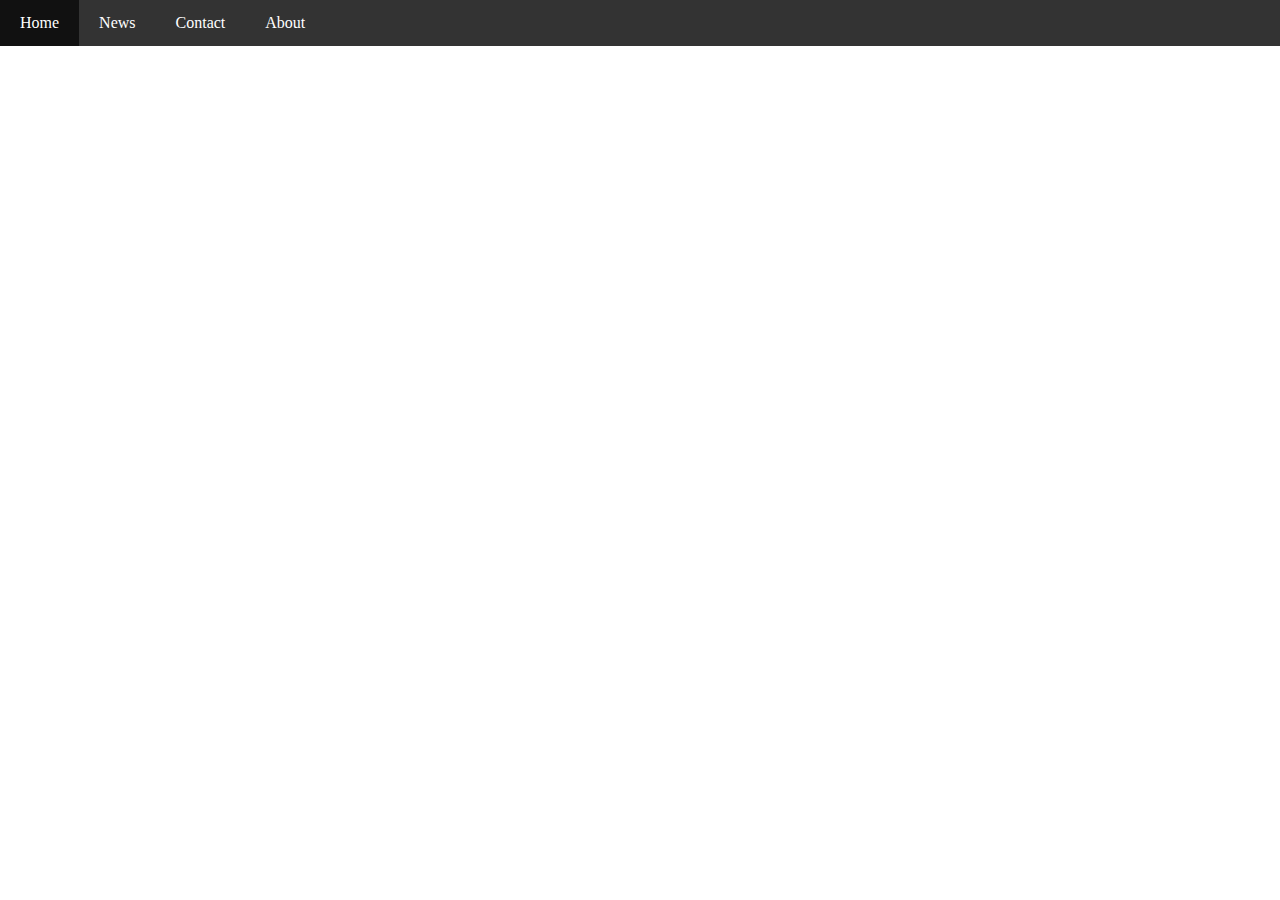
==== src/index.html @ c9f98eec "add nav-bar" ====
<!DOCTYPE html>
<html lang="en">
<head>
    <link rel="stylesheet" href="./index.css">
    <meta charset="UTF-8" />
    <meta name="viewport" content="width=device-width, initial-scale=1.0" />
    <title>Document</title>
</head>
<body>
    <div id="window" class="window">
        <div class="section">
            <div class="container">
            <div class="nav-bar">
                <ul>
                    <li><a href="#">Home</a></li>
                    <li><a href="#">News</a></li>
                    <li><a href="#">Contact</a></li>
                    <li><a href="#">About</a></li>
                  </ul>
              </div>
            </div>
        </div>
    </div>
</body>
</html>
---- src/index.css ----
body {

    margin: 0;
}

.window{
width: 100%;
}

ul {
    list-style-type: none;
    margin: 0;
    padding: 0;
    overflow: hidden;
    background-color: #333;
}

li {
    float: left;
}

li a {
    display: block;
    color: white;
    text-align: center;
    padding: 14px 20px;
    text-decoration: none;
}

/* Change the link color to #111 (black) on hover */
li a:hover {
    background-color: #111;
}

.nuv-bar{
padding: 20px;
}
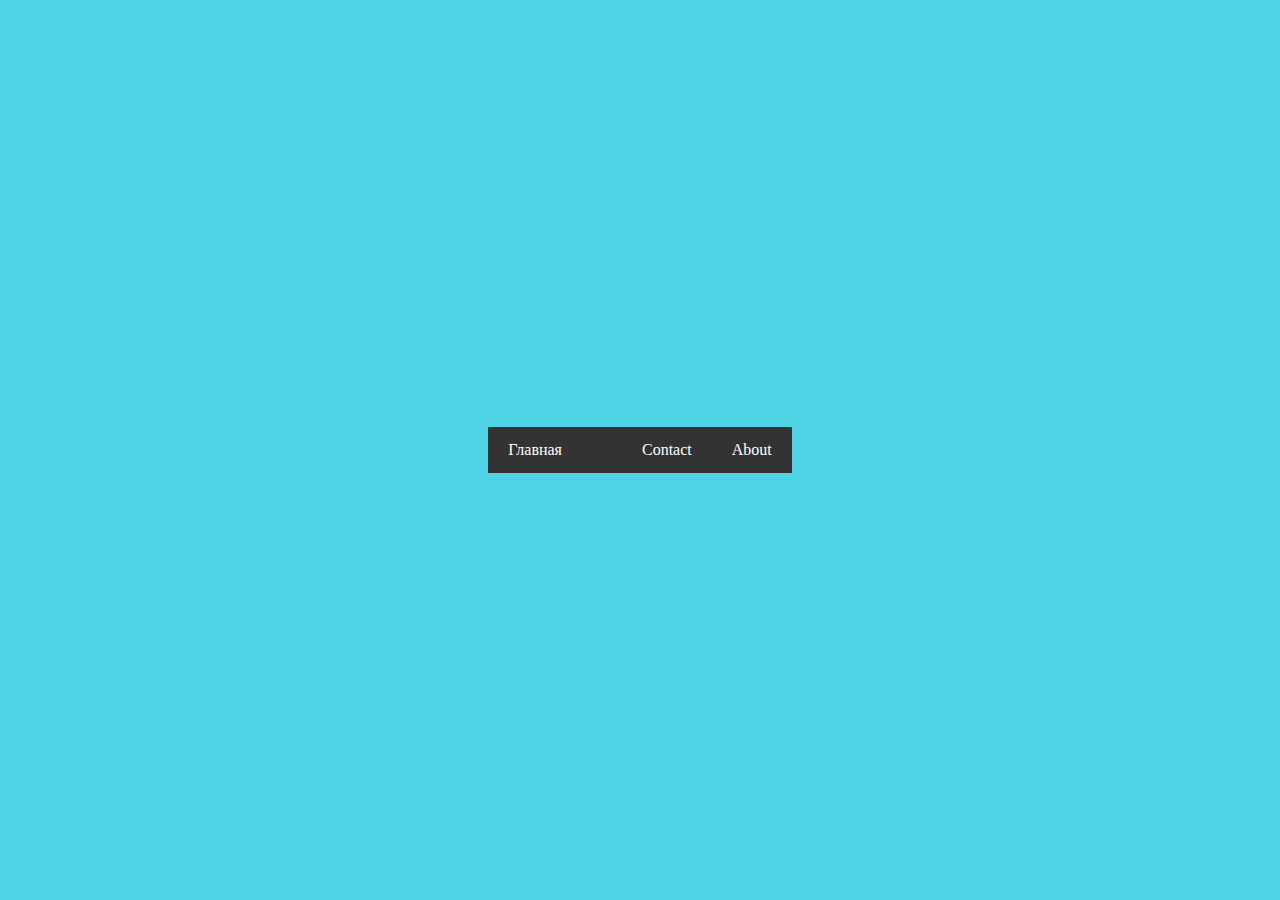
==== commit d5708500: "add grid" ====
--- a/src/index.html
+++ b/src/index.html
@@ -10,14 +10,14 @@
     <div id="window" class="window">
         <div class="section">
             <div class="container">
-            <div class="nav-bar">
-                <ul>
-                    <li><a href="#">Home</a></li>
-                    <li><a href="#">News</a></li>
-                    <li><a href="#">Contact</a></li>
-                    <li><a href="#">About</a></li>
-                  </ul>
-              </div>
+                <div class="nav-bar">
+                    <ul>
+                        <li><a href="#">Главная</a></li>
+                        <li><a href="#"></a></li>
+                        <li><a href="#">Contact</a></li>
+                        <li><a href="#">About</a></li>
+                    </ul>
+                </div>
             </div>
         </div>
     </div>
--- a/src/index.css
+++ b/src/index.css
@@ -1,5 +1,4 @@
 body {
-
     margin: 0;
 }
 
@@ -30,8 +29,90 @@
 /* Change the link color to #111 (black) on hover */
 li a:hover {
     background-color: #111;
+    padding: 20px;
 }
 
 .nuv-bar{
 padding: 20px;
 }
+
+.flex-container {
+    display: flex;
+    border: solid 0.25em #000;
+    width: 60%;
+    height:8.25em;
+
+    flex-wrap:wrap;
+}
+
+.gallery {
+    --s: 130px; /* control the size of the images*/
+
+    display: grid;
+    grid-template-columns: repeat(3,auto);
+    gap: 5px;
+    position: relative;
+  }
+  .gallery input {
+    position: absolute;
+    border: 2px solid #000;
+    border-radius: 50%;
+    inset: calc(50% - var(--s)/3);
+    cursor: pointer;
+    --g: linear-gradient(#000 0 0) no-repeat;
+    background: var(--g) 50%/var(--b,0%) 3px,var(--g) 50%/3px var(--b,0%);
+    transition: 1.5s;
+    -webkit-appearance: none;
+    -moz-appearance: none;
+    appearance: none;
+  }
+  .gallery > img {
+    width: var(--s);
+    aspect-ratio: 1;
+    object-fit: cover;
+    transform: scale(.1);
+    filter: brightness(0);
+    pointer-events: none;
+    transform-origin: var(--x) var(--y);
+    transition: 1s calc((var(--i) - 1)*.1s);
+  }
+  .gallery > img:nth-of-type(1) {--i:1;--x: 150%;--y:150%;}
+  .gallery > img:nth-of-type(2) {--i:2;--x:  50%;--y:150%;}
+  .gallery > img:nth-of-type(3) {--i:3;--x: -50%;--y:150%;}
+  .gallery > img:nth-of-type(4) {--i:4;--x: 150%;--y:50%; }
+  .gallery > img:nth-of-type(5) {--i:5 }
+  .gallery > img:nth-of-type(6) {--i:6;--x: -50%;--y:50%; }
+  .gallery > img:nth-of-type(7) {--i:7;--x: 150%;--y:-50%;}
+  .gallery > img:nth-of-type(8) {--i:8;--x:  50%;--y:-50%;}
+  .gallery > img:nth-of-type(9) {--i:9;--x: -50%;--y:-50%;}
+
+  .gallery > input:checked ~ img {
+    transform: scale(1);
+    filter: brightness(1);
+    pointer-events: initial;
+  }
+  .gallery > input:checked {
+    transform: translateY(calc(1.75*var(--s))) scale(.5) rotate(45deg);
+    --b: 70%;
+  }
+
+
+
+  body {
+    margin: 0;
+    min-height: 100vh;
+    display: grid;
+    place-content: center;
+    background: #4fd4e5;
+  }
+
+  .card{
+    height: 300px;
+  }
+
+  .grid {
+    display: flex;
+    flex-direction: row;
+    flex-wrap: wrap;
+    justify-content: space-between;
+}
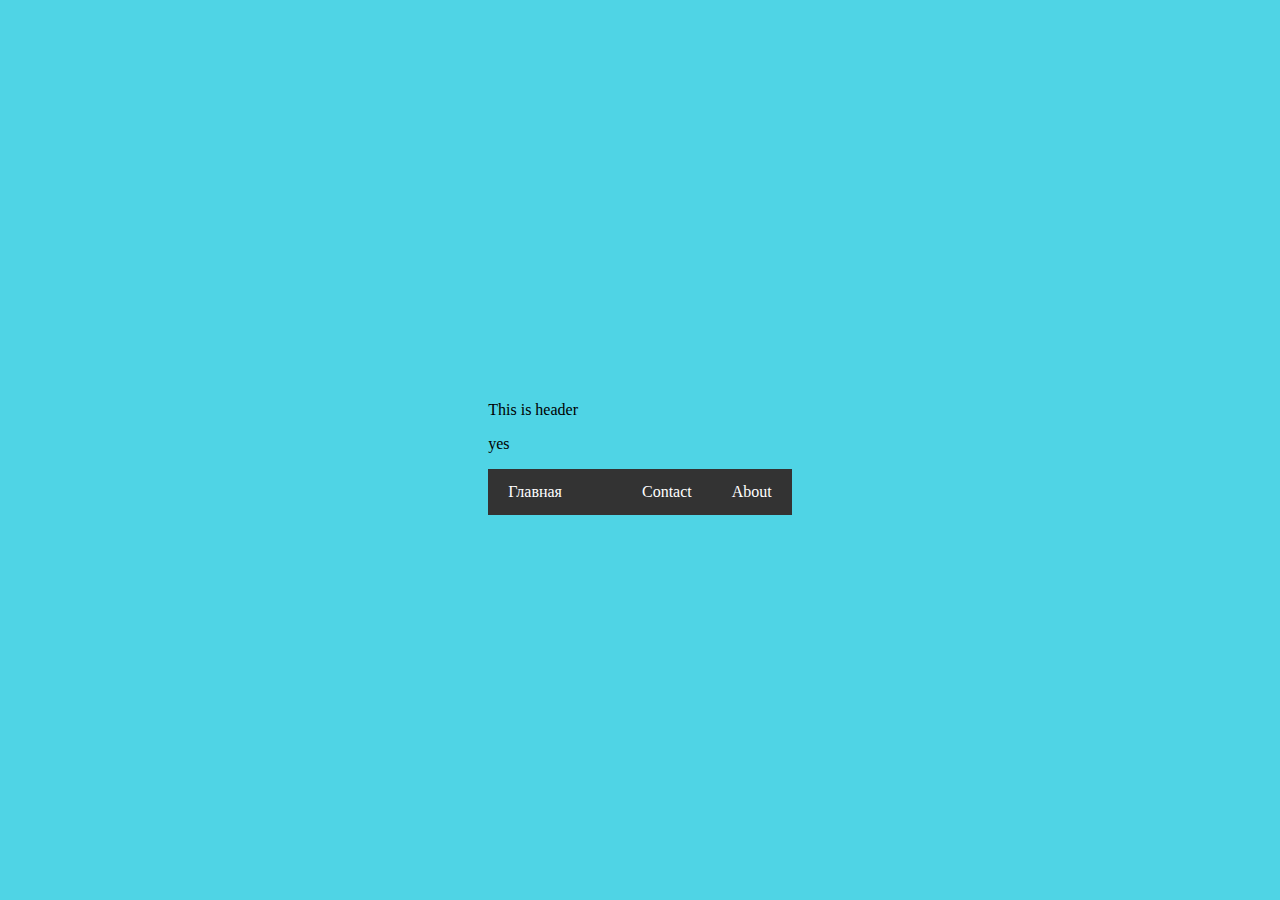
==== commit 686777c5: "templates implemented" ====
--- a/src/index.html
+++ b/src/index.html
@@ -1,25 +1,29 @@
 <!DOCTYPE html>
 <html lang="en">
-<head>
-    <link rel="stylesheet" href="./index.css">
-    <meta charset="UTF-8" />
-    <meta name="viewport" content="width=device-width, initial-scale=1.0" />
-    <title>Document</title>
-</head>
-<body>
-    <div id="window" class="window">
-        <div class="section">
-            <div class="container">
-                <div class="nav-bar">
-                    <ul>
-                        <li><a href="#">Главная</a></li>
-                        <li><a href="#"></a></li>
-                        <li><a href="#">Contact</a></li>
-                        <li><a href="#">About</a></li>
-                    </ul>
+    <head>
+        <link rel="stylesheet" href="./index.css">
+        <meta charset="UTF-8" />
+        <meta name="viewport" content="width=device-width, initial-scale=1.0" />
+        <title>Document</title>
+    </head>
+    <body>
+        <header></header>
+        <div id="window" class="window">
+            <div class="section">
+                <div class="container">
+                    <div class="nav-bar">
+                        <ul>
+                            <li><a href="#">Главная</a></li>
+                            <li><a href="#"></a></li>
+                            <li><a href="#">Contact</a></li>
+                            <li><a href="#">About</a></li>
+                        </ul>
+                    </div>
                 </div>
             </div>
         </div>
-    </div>
-</body>
+    </body>
 </html>
+
+<script src="./jquery-3.7.1.min.js"></script>
+<script src="./template-loader.js"></script>--- a/src/index.css
+++ b/src/index.css
@@ -115,4 +115,4 @@
     flex-direction: row;
     flex-wrap: wrap;
     justify-content: space-between;
-}
+}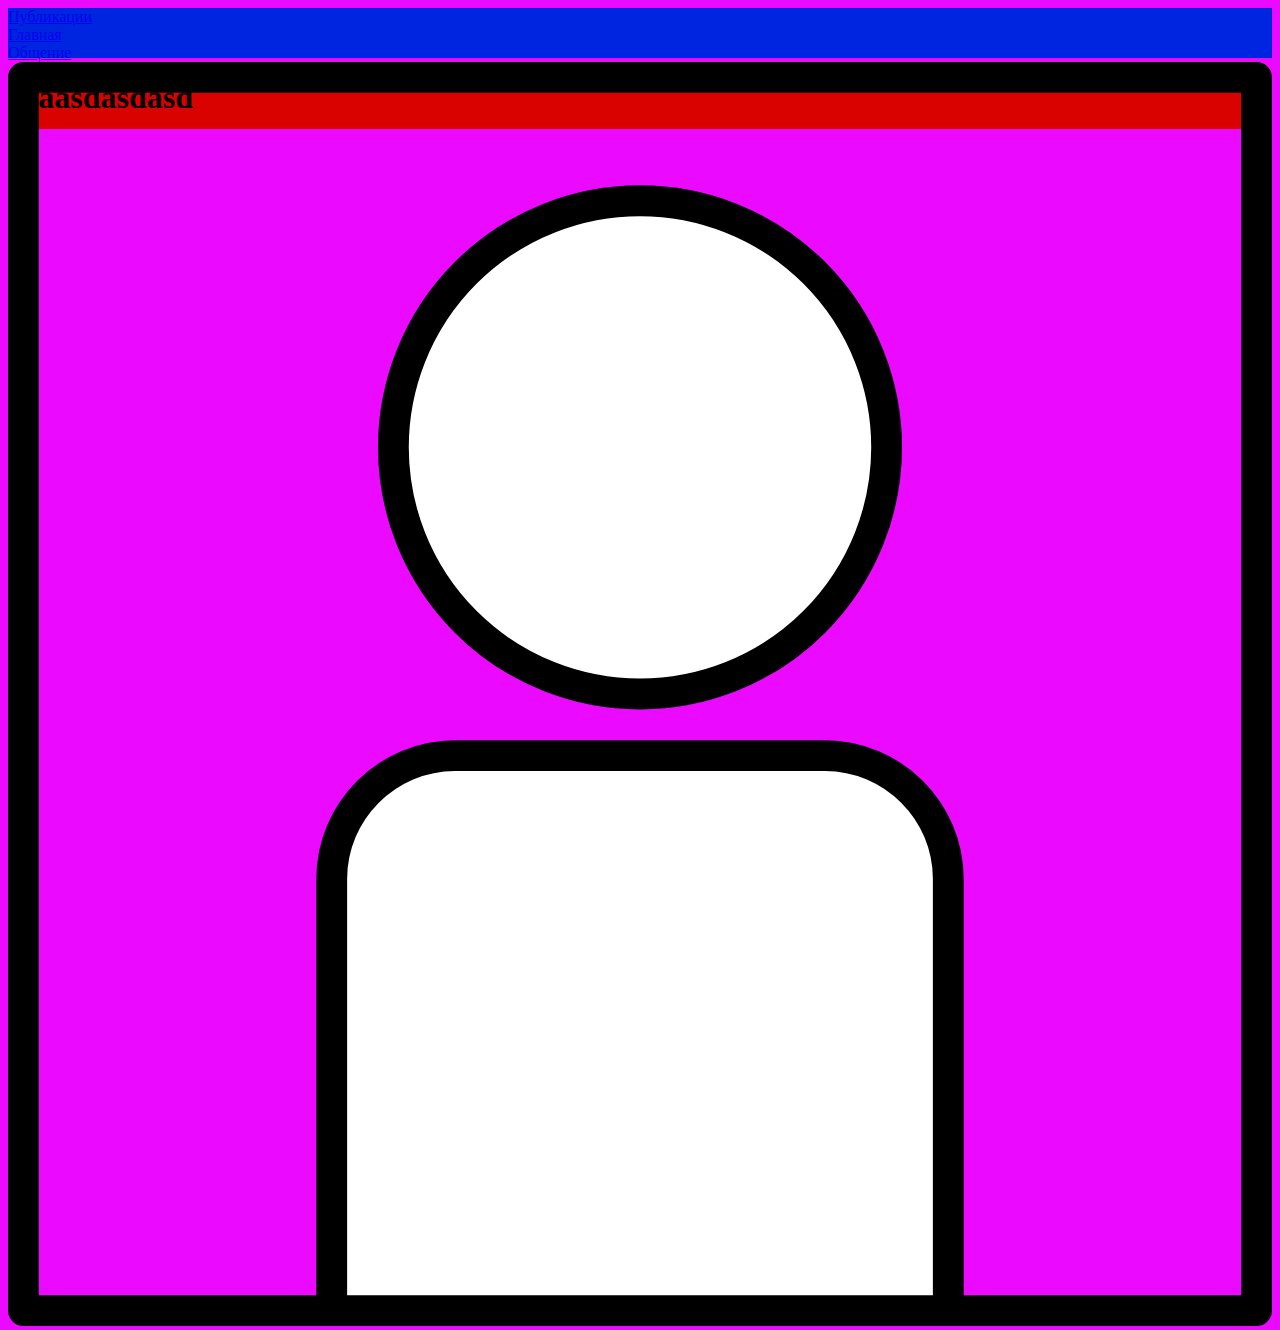
==== commit 0b53133a: "add header" ====
--- a/src/index.html
+++ b/src/index.html
@@ -6,24 +6,15 @@
         <meta name="viewport" content="width=device-width, initial-scale=1.0" />
         <title>Document</title>
     </head>
+
     <body>
         <header></header>
-        <div id="window" class="window">
-            <div class="section">
-                <div class="container">
-                    <div class="nav-bar">
-                        <ul>
-                            <li><a href="#">Главная</a></li>
-                            <li><a href="#"></a></li>
-                            <li><a href="#">Contact</a></li>
-                            <li><a href="#">About</a></li>
-                        </ul>
-                    </div>
-                </div>
+            <div class="content">
+
             </div>
-        </div>
+        <footer></footer>
     </body>
 </html>
 
 <script src="./jquery-3.7.1.min.js"></script>
-<script src="./template-loader.js"></script>+<script src="./template-loader.js"></script>
--- a/src/index.css
+++ b/src/index.css
@@ -1,118 +1,23 @@
-body {
+header {
+    height: 50px;
+    background-color: rgb(0, 37, 224);
+}
+
+footer{
+    height: 50px;
+    background-color: rgb(218, 1, 1);
+}
+
+body{
+    background-color: rgb(235, 10, 255);
+
+}
+
+.content{
+    height: 100%;
+
+}
+
+html{
     margin: 0;
 }
-
-.window{
-width: 100%;
-}
-
-ul {
-    list-style-type: none;
-    margin: 0;
-    padding: 0;
-    overflow: hidden;
-    background-color: #333;
-}
-
-li {
-    float: left;
-}
-
-li a {
-    display: block;
-    color: white;
-    text-align: center;
-    padding: 14px 20px;
-    text-decoration: none;
-}
-
-/* Change the link color to #111 (black) on hover */
-li a:hover {
-    background-color: #111;
-    padding: 20px;
-}
-
-.nuv-bar{
-padding: 20px;
-}
-
-.flex-container {
-    display: flex;
-    border: solid 0.25em #000;
-    width: 60%;
-    height:8.25em;
-
-    flex-wrap:wrap;
-}
-
-.gallery {
-    --s: 130px; /* control the size of the images*/
-
-    display: grid;
-    grid-template-columns: repeat(3,auto);
-    gap: 5px;
-    position: relative;
-  }
-  .gallery input {
-    position: absolute;
-    border: 2px solid #000;
-    border-radius: 50%;
-    inset: calc(50% - var(--s)/3);
-    cursor: pointer;
-    --g: linear-gradient(#000 0 0) no-repeat;
-    background: var(--g) 50%/var(--b,0%) 3px,var(--g) 50%/3px var(--b,0%);
-    transition: 1.5s;
-    -webkit-appearance: none;
-    -moz-appearance: none;
-    appearance: none;
-  }
-  .gallery > img {
-    width: var(--s);
-    aspect-ratio: 1;
-    object-fit: cover;
-    transform: scale(.1);
-    filter: brightness(0);
-    pointer-events: none;
-    transform-origin: var(--x) var(--y);
-    transition: 1s calc((var(--i) - 1)*.1s);
-  }
-  .gallery > img:nth-of-type(1) {--i:1;--x: 150%;--y:150%;}
-  .gallery > img:nth-of-type(2) {--i:2;--x:  50%;--y:150%;}
-  .gallery > img:nth-of-type(3) {--i:3;--x: -50%;--y:150%;}
-  .gallery > img:nth-of-type(4) {--i:4;--x: 150%;--y:50%; }
-  .gallery > img:nth-of-type(5) {--i:5 }
-  .gallery > img:nth-of-type(6) {--i:6;--x: -50%;--y:50%; }
-  .gallery > img:nth-of-type(7) {--i:7;--x: 150%;--y:-50%;}
-  .gallery > img:nth-of-type(8) {--i:8;--x:  50%;--y:-50%;}
-  .gallery > img:nth-of-type(9) {--i:9;--x: -50%;--y:-50%;}
-
-  .gallery > input:checked ~ img {
-    transform: scale(1);
-    filter: brightness(1);
-    pointer-events: initial;
-  }
-  .gallery > input:checked {
-    transform: translateY(calc(1.75*var(--s))) scale(.5) rotate(45deg);
-    --b: 70%;
-  }
-
-
-
-  body {
-    margin: 0;
-    min-height: 100vh;
-    display: grid;
-    place-content: center;
-    background: #4fd4e5;
-  }
-
-  .card{
-    height: 300px;
-  }
-
-  .grid {
-    display: flex;
-    flex-direction: row;
-    flex-wrap: wrap;
-    justify-content: space-between;
-}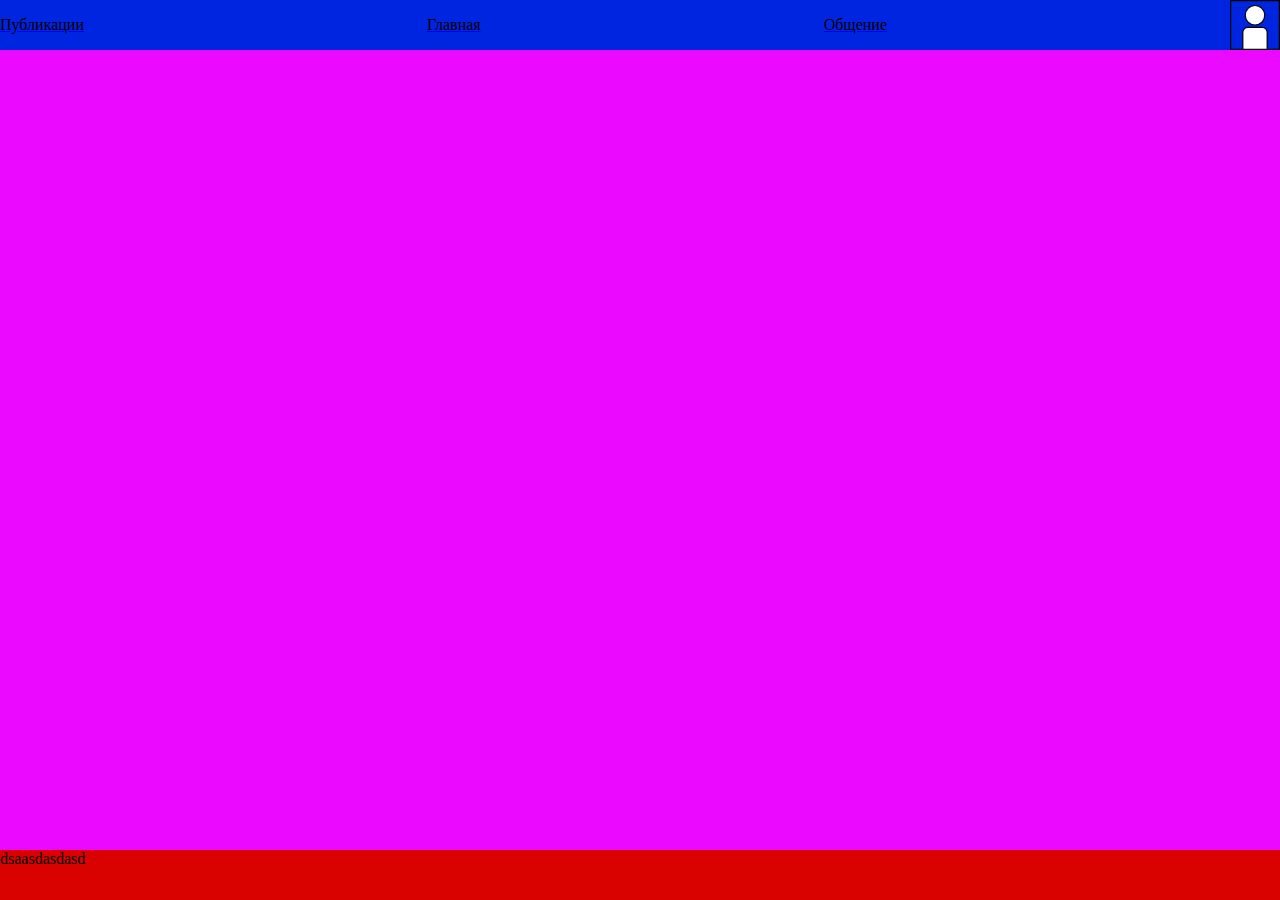
==== commit e1cd1d14: "head support added; template class added; formatting" ====
--- a/src/index.html
+++ b/src/index.html
@@ -1,20 +1,40 @@
 <!DOCTYPE html>
 <html lang="en">
-    <head>
-        <link rel="stylesheet" href="./index.css">
-        <meta charset="UTF-8" />
-        <meta name="viewport" content="width=device-width, initial-scale=1.0" />
-        <title>Document</title>
+    <!-- head -->
+    <head class="template head">
+        <!-- PUT HEAD HERE -->
     </head>
+    <!-- head - end -->
 
+
+    <!-- body -->
     <body>
-        <header></header>
-            <div class="content">
 
-            </div>
-        <footer></footer>
+
+        <!-- header -->
+        <header class="template header"></header>
+        <!-- header - end -->
+
+
+        <!-- content -->
+        <article class="content">
+            <!-- PUT CONTENT HERE -->
+        </article>
+        <!-- content - end -->
+
+
+        <!-- footer -->
+        <footer class="template footer"></footer>
+        <!-- footer - end -->
+
+
     </body>
+    <!-- body - end -->
+
+    
+    <!-- scripts -->
+    <script src="./jquery-3.7.1.min.js"></script>
+    <script src="./template-loader.js"></script>
+    <!-- scripts - end -->
 </html>
 
-<script src="./jquery-3.7.1.min.js"></script>
-<script src="./template-loader.js"></script>
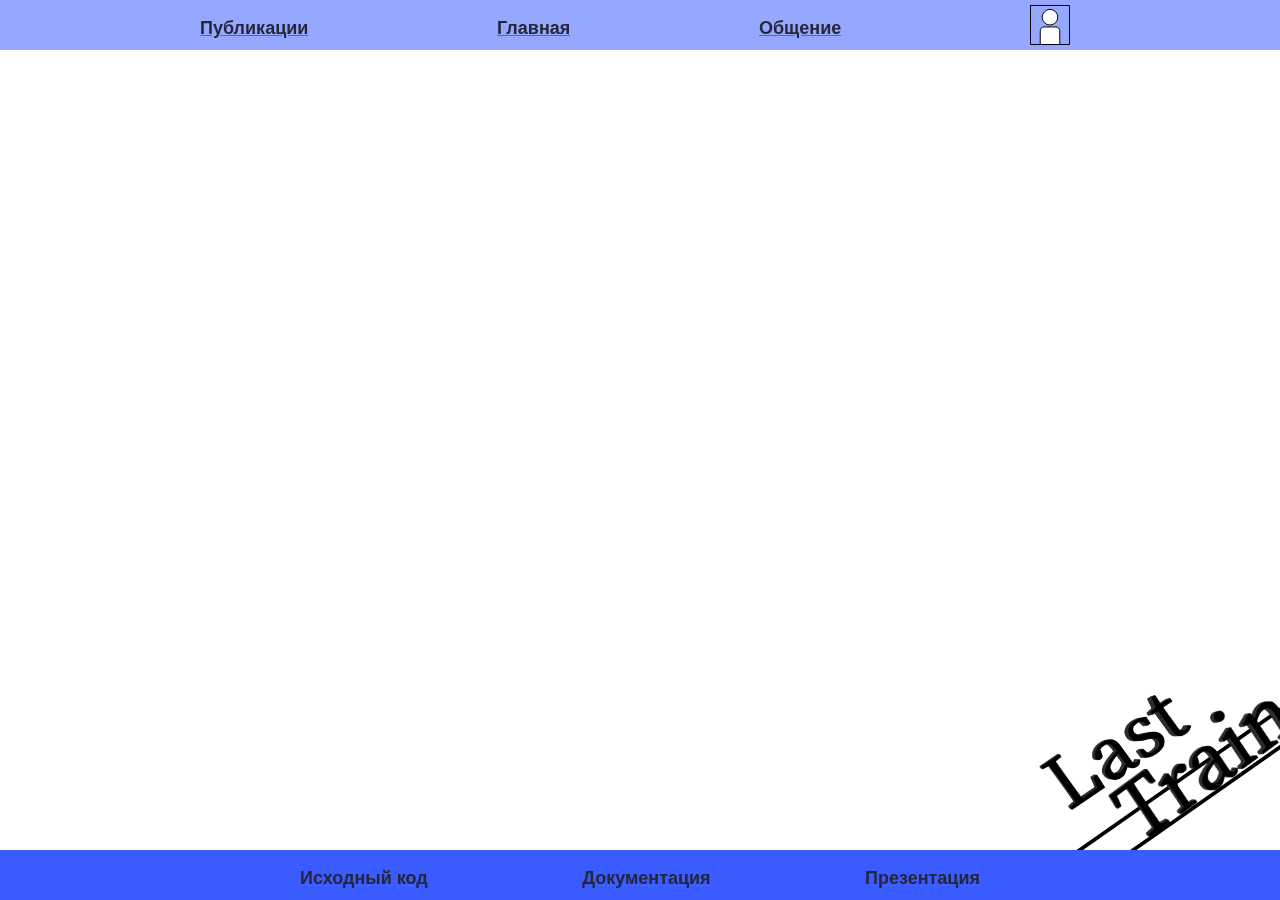
==== commit a7de0b1f: "dynamic content loader added" ====
--- a/src/index.html
+++ b/src/index.html
@@ -17,9 +17,7 @@
 
 
         <!-- content -->
-        <article class="content">
-            <!-- PUT CONTENT HERE -->
-        </article>
+        <article class="template content"></article>
         <!-- content - end -->
 
 
